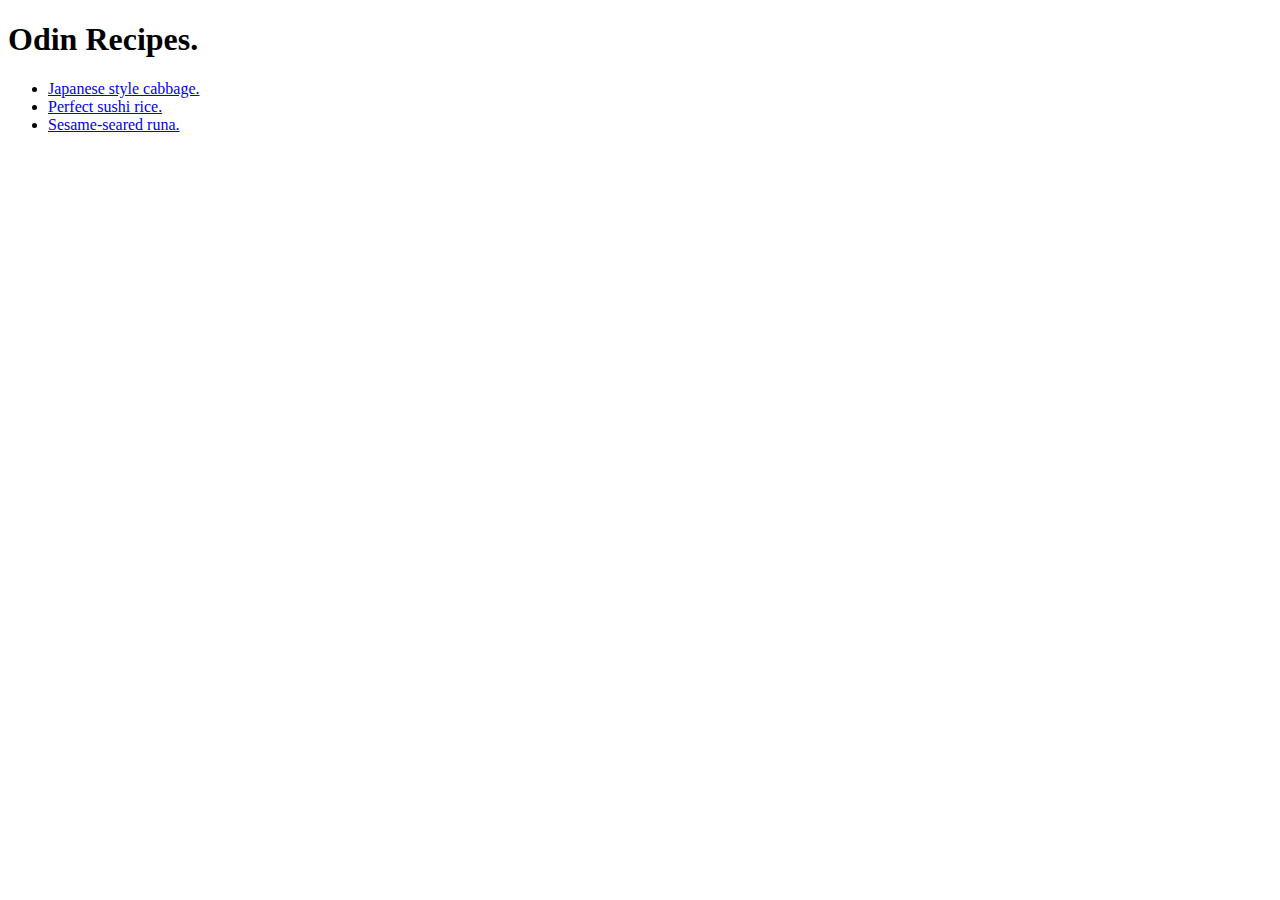
==== index.html @ 4c652b2e "Added index.html and main recipes pages." ====
<!DOCTYPE html>
<html lang="en">
<head>
    <meta charset="UTF-8">
    <meta http-equiv="X-UA-Compatible" content="IE=edge">
    <meta name="viewport" content="width=device-width, initial-scale=1.0">
    <title>Odin Recipes</title>
</head>
<body>
    
    <h1>Odin Recipes.</h1>

    <ul>
        <li><a href="./recipes/japanese-style-cabbage.html">Japanese style cabbage.</a></li>
        <li><a href="./recipes/perfect-sushi-rice.html">Perfect sushi rice.</a></li>
        <li><a href="./recipes/sesame-seared-tuna.html">Sesame-seared runa.</a></li>
    </ul>

    
</body>
</html>
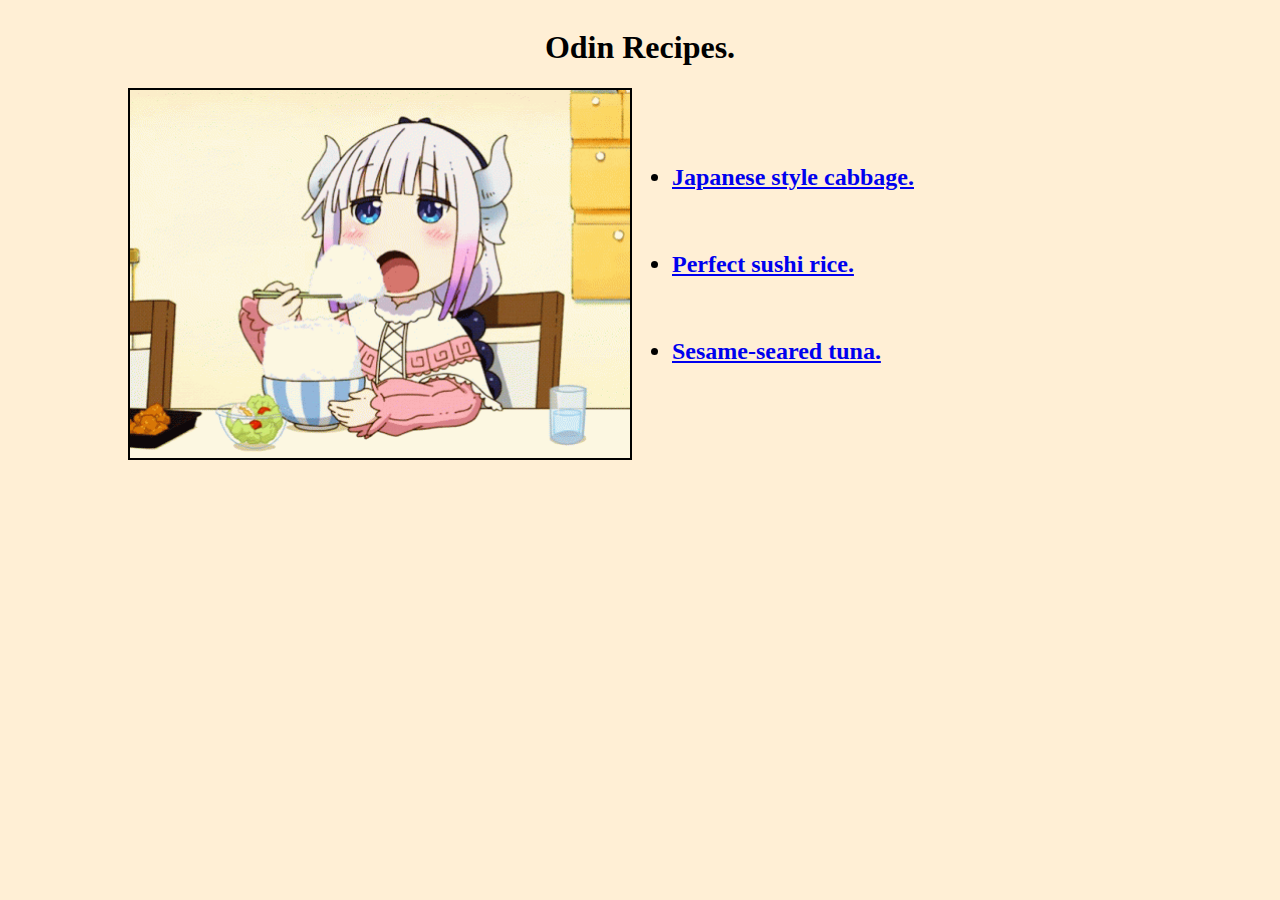
==== commit 90ad4c71: "Added a GIF to index and CSS to index" ====
--- a/index.html
+++ b/index.html
@@ -1,21 +1,19 @@
 <!DOCTYPE html>
 <html lang="en">
 <head>
+    <link rel="stylesheet" href="./style.css">
     <meta charset="UTF-8">
     <meta http-equiv="X-UA-Compatible" content="IE=edge">
     <meta name="viewport" content="width=device-width, initial-scale=1.0">
     <title>Odin Recipes</title>
 </head>
-<body>
-    
-    <h1>Odin Recipes.</h1>
-
+<body>  
+    <h1 class="tittle">Odin Recipes.</h1>
+    <img src="./img/kanna-chan.gif" alt="kanna-chan">
     <ul>
-        <li><a href="./recipes/japanese-style-cabbage.html">Japanese style cabbage.</a></li>
-        <li><a href="./recipes/perfect-sushi-rice.html">Perfect sushi rice.</a></li>
-        <li><a href="./recipes/sesame-seared-tuna.html">Sesame-seared runa.</a></li>
-    </ul>
-
-    
+        <li class="link"><a href="./recipes/japanese-style-cabbage.html">Japanese style cabbage.</a></li>
+        <li class="link"><a href="./recipes/perfect-sushi-rice.html">Perfect sushi rice.</a></li>
+        <li class="link"><a href="./recipes/sesame-seared-tuna.html">Sesame-seared tuna.</a></li>
+    </ul>    
 </body>
 </html>--- a/style.css
+++ b/style.css
@@ -0,0 +1,32 @@
+body {
+    background: papayawhip;
+    display: grid;
+    align-content: center;
+    align-items: center;
+    grid-template-columns: min-content;
+    grid-template-areas: 
+    "title title"
+    "image ingridients"
+    "image steps"
+    "image link";
+}
+img {
+    grid-area: image;
+    height: auto;
+    width: 500px;
+    border: 2px solid black;
+    margin: 0px 0px 0px 120px;
+}
+h1 {
+    grid-area: title;
+    text-align: center;
+    font-size: 32px;
+    font-weight: 800;
+}
+.link {
+    grid-area: link;
+    text-align: justify;
+    font-size: 24px;
+    font-weight: 800;
+    margin: 60px 0px 0px 0px;
+}
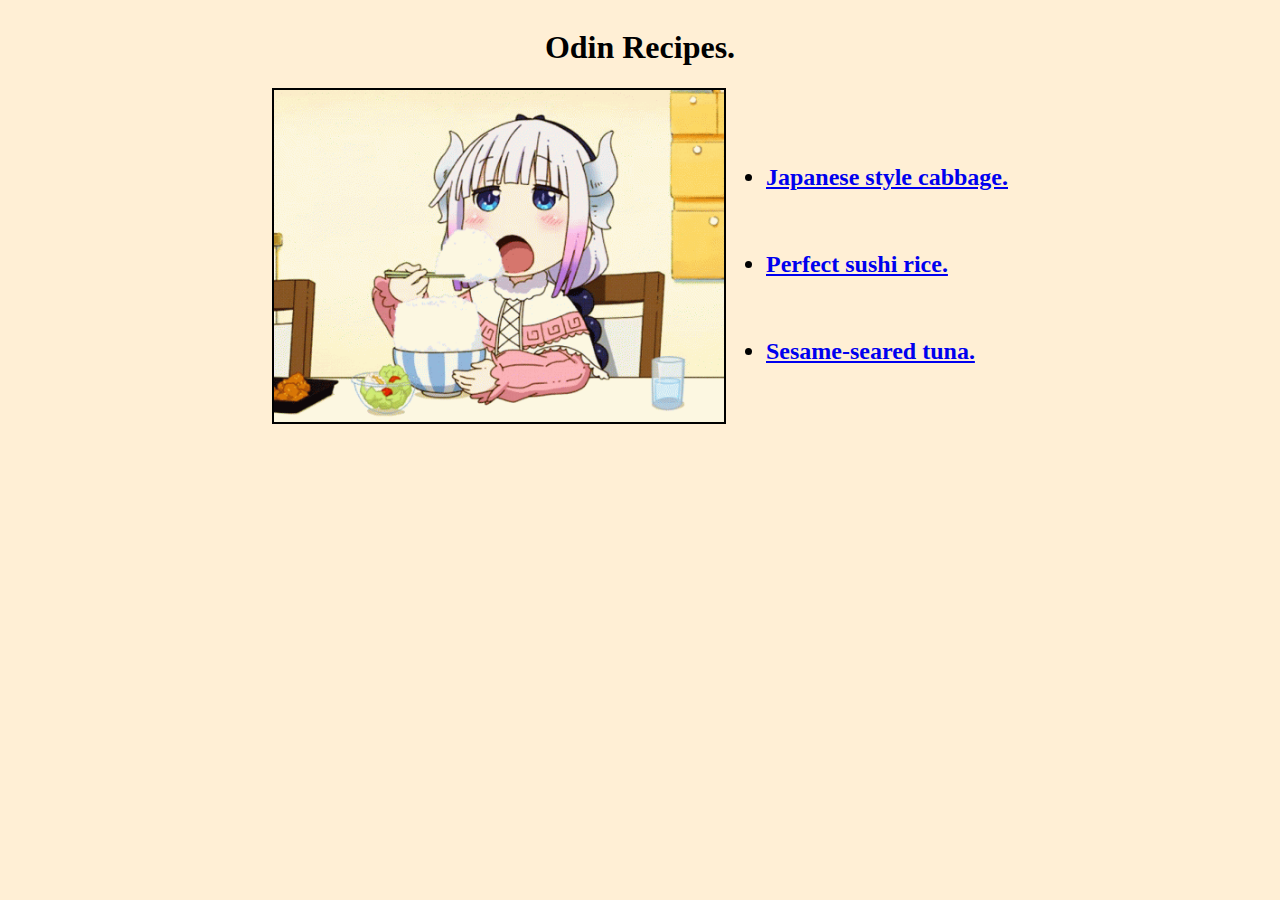
==== commit 70946ab3: "Fixed CSS of index and added CSS to all recipe pages" ====
--- a/index.html
+++ b/index.html
@@ -7,9 +7,9 @@
     <meta name="viewport" content="width=device-width, initial-scale=1.0">
     <title>Odin Recipes</title>
 </head>
-<body>  
+<body class="index">  
     <h1 class="tittle">Odin Recipes.</h1>
-    <img src="./img/kanna-chan.gif" alt="kanna-chan">
+    <img class="frontpage" src="./img/kanna-chan.gif" alt="kanna-chan">
     <ul>
         <li class="link"><a href="./recipes/japanese-style-cabbage.html">Japanese style cabbage.</a></li>
         <li class="link"><a href="./recipes/perfect-sushi-rice.html">Perfect sushi rice.</a></li>
--- a/style.css
+++ b/style.css
@@ -1,27 +1,17 @@
-body {
+.index {
     background: papayawhip;
     display: grid;
-    align-content: center;
-    align-items: center;
+    justify-content: center;
     grid-template-columns: min-content;
     grid-template-areas: 
     "title title"
-    "image ingridients"
-    "image steps"
     "image link";
 }
-img {
+.frontpage {
     grid-area: image;
     height: auto;
-    width: 500px;
+    width: 450px;
     border: 2px solid black;
-    margin: 0px 0px 0px 120px;
-}
-h1 {
-    grid-area: title;
-    text-align: center;
-    font-size: 32px;
-    font-weight: 800;
 }
 .link {
     grid-area: link;
@@ -30,3 +20,26 @@
     font-weight: 800;
     margin: 60px 0px 0px 0px;
 }
+h1 {
+    grid-area: title;
+    text-align: center;
+    font-size: 32px;
+    font-weight: 800;
+}
+body {
+    background: papayawhip;
+    font-size: 16px;
+}
+img {
+    display: block;
+    margin-left: auto;
+    margin-right: auto;
+    height: auto;
+    width: 450px;
+    border: 2px solid black;
+}
+h3 {
+    text-align: justify;
+    font-size: 26px;
+    font-weight: 800;
+}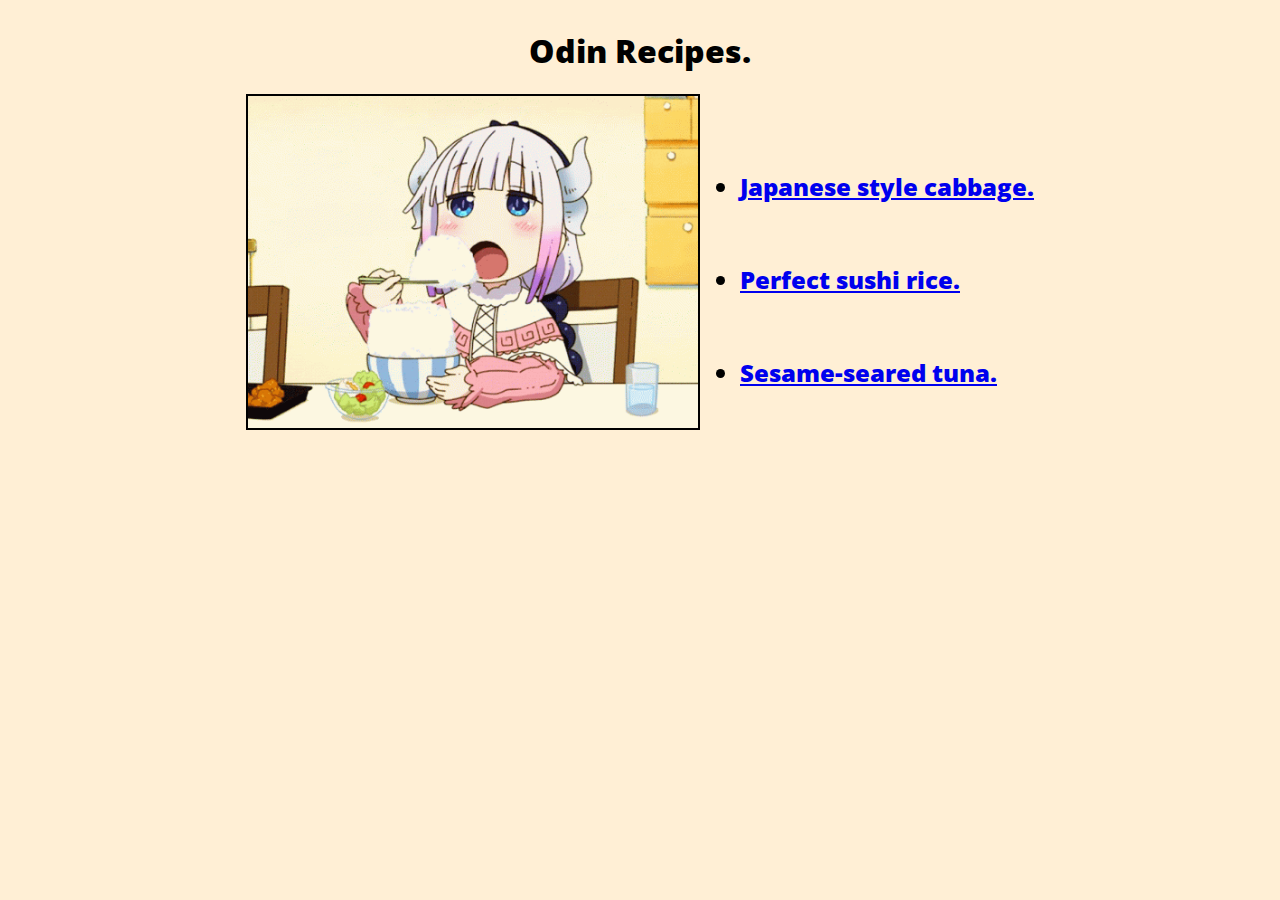
==== commit fd271544: "Added Google Fonts Open Sans" ====
--- a/index.html
+++ b/index.html
@@ -2,6 +2,9 @@
 <html lang="en">
 <head>
     <link rel="stylesheet" href="./style.css">
+    <link rel="preconnect" href="https://fonts.googleapis.com">
+    <link rel="preconnect" href="https://fonts.gstatic.com" crossorigin>
+    <link href="https://fonts.googleapis.com/css2?family=Open+Sans:ital,wght@0,300;0,400;0,700;1,300;1,400;1,700&display=swap" rel="stylesheet">
     <meta charset="UTF-8">
     <meta http-equiv="X-UA-Compatible" content="IE=edge">
     <meta name="viewport" content="width=device-width, initial-scale=1.0">
--- a/style.css
+++ b/style.css
@@ -1,3 +1,6 @@
+* {
+    font-family: "Open Sans", sans-serif;
+}
 .index {
     background: papayawhip;
     display: grid;
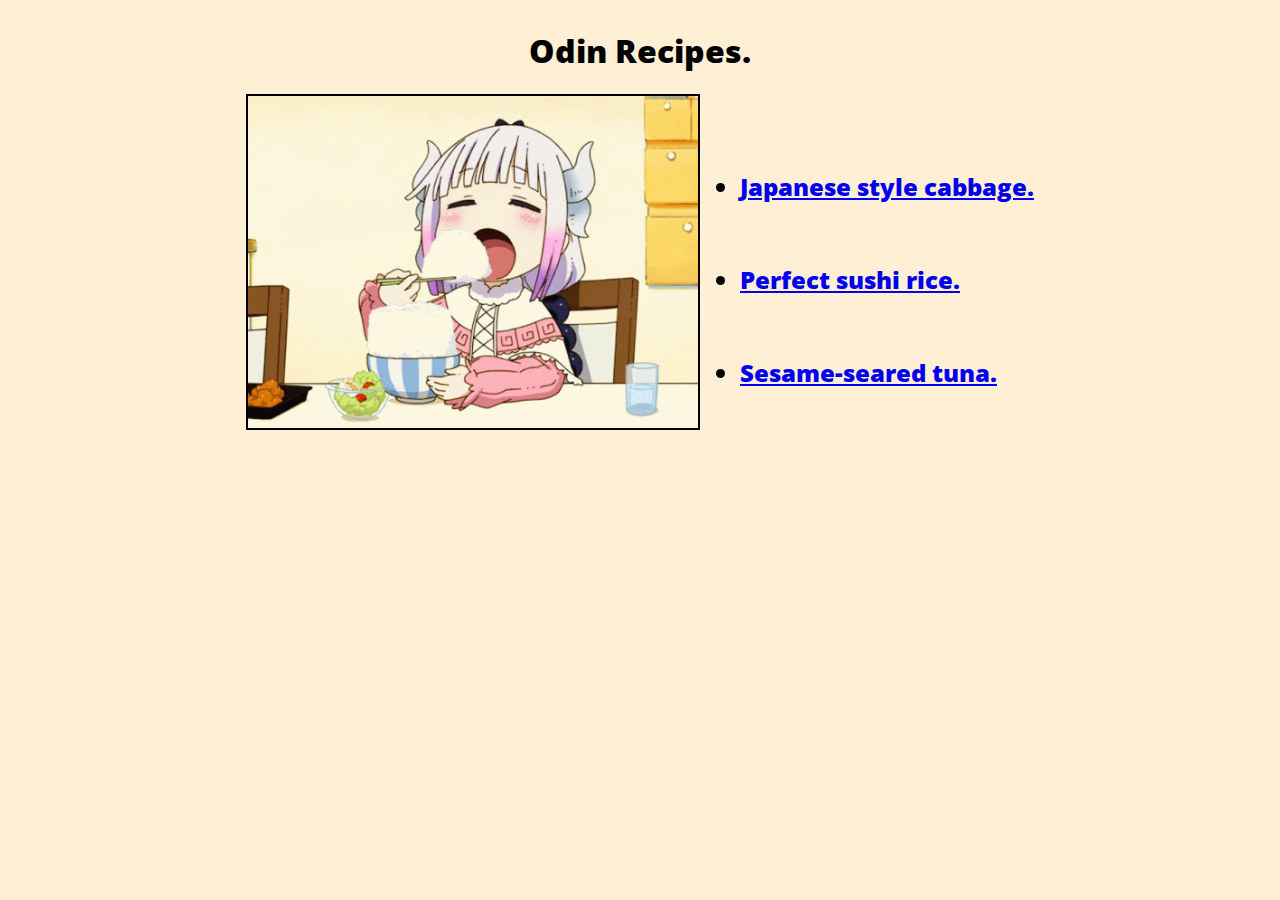
==== commit ec435df7: "Removed some code that was not needed" ====
--- a/index.html
+++ b/index.html
@@ -10,7 +10,7 @@
     <meta name="viewport" content="width=device-width, initial-scale=1.0">
     <title>Odin Recipes</title>
 </head>
-<body class="index">  
+<body class="index">
     <h1 class="tittle">Odin Recipes.</h1>
     <img class="frontpage" src="./img/kanna-chan.gif" alt="kanna-chan">
     <ul>
@@ -19,4 +19,4 @@
         <li class="link"><a href="./recipes/sesame-seared-tuna.html">Sesame-seared tuna.</a></li>
     </ul>    
 </body>
-</html>+</html>
--- a/style.css
+++ b/style.css
@@ -10,14 +10,7 @@
     "title title"
     "image link";
 }
-.frontpage {
-    grid-area: image;
-    height: auto;
-    width: 450px;
-    border: 2px solid black;
-}
 .link {
-    grid-area: link;
     text-align: justify;
     font-size: 24px;
     font-weight: 800;
@@ -45,4 +38,4 @@
     text-align: justify;
     font-size: 26px;
     font-weight: 800;
-}+}
